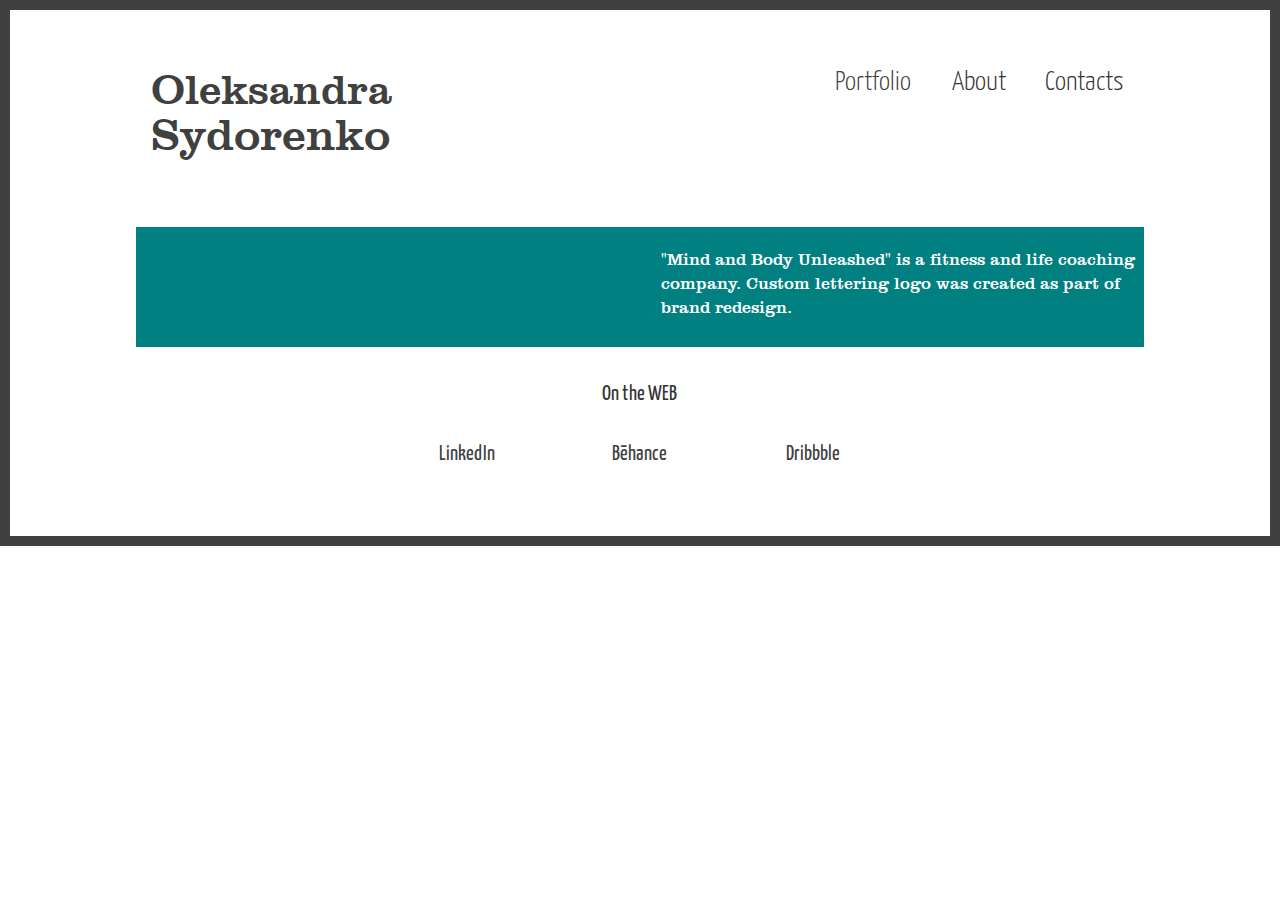
==== work_mindandbody.html @ eeb48d49 "new page added, edit content" ====
<!DOCTYPE html PUBLIC "-//W3C//DTD XHTML 1.0 Transitional//EN"
        "http://www.w3.org/TR/xhtml1/DTD/xhtml1-transitional.dtd">
<html xmlns="http://www.w3.org/1999/xhtml">
<head>
    <meta charset="utf-8">
    <meta http-equiv="X-UA-Compatible" content="IE=edge">
    <meta name="viewport" content="width=device-width, initial-scale=1">
    <meta name="author" content="Oleksandra Sydorenko">
    <meta name="copyright" content="Copyright 2014 Oleksandra Sydorenko">
    <title>Oleksandra Sydorenko - Grapgic and UX/UI Design</title>

    <!-- Latest compiled and minified CSS -->
    <link type="text/css" rel="stylesheet" href="css/bootstrap.min.css">

    <!-- Optional theme -->
    <link type="text/css" rel="stylesheet" href="css/bootstrap-theme.min.css">

    <link type="text/css" rel="stylesheet" href="style.css">
    <script type="text/javascript" src="js/bootstrap.min.js"></script>
</head>

<body>
<div class="container">
    <div><!--<img class="bg" src="D:\PORTFOLIO\MY WEBSITE\02-Assets\JPG\blur4.jpg" alt=""/>-->
    </div>
    <div class="inner-wrap">
        <div class="page">
            <div class="row">
                <div class="col-md-4 col-sm-6">
                    <div class="col-md-12 col-sm-12 title11">Oleksandra</div>
                    <div class="col-md-12 col-sm-12 title12">Sydorenko</div>
                    <!--<div class="col-md-12 col-sm-12 title2">Visual Designer</div>-->
                </div>
                <!--<div class="col-md-4 col-sm-6 logodiv"><img class="logo"
                                                            src="D:\PORTFOLIO\MY WEBSITE\02-Assets\PNG\logo-01.png" alt=""/>
                </div>-->
                <div class="col-md-4 col-md-offset-4 col-sm-6 col-xs-12 navcol">

                    <div class="col-md-4 col-sm-4 col-xs-4 nav"><a class="menu" href="http://www.facebook.com">Portfolio</a></div>


                    <div class="col-md-4 col-sm-4 col-xs-4 nav">About</div>


                    <div class="col-md-4 col-sm-4 col-xs-4 nav">Contacts</div>

                </div>
            </div>


            <div class="row break">
            </div>
            <div class="row break">
            </div>
            <div class="content">
                <div class="workcontainer">
                    <div class="row">
                        <div class="col-md-6">
                            <div class="col-md-6 col-sm-6 col-xs-6"><img class="logo" src="D:\PORTFOLIO\MY WEBSITE\index\img\mnb_logo.png" alt=""></div>
                            </div>
                            <div class="col-md-6 col-sm-6 col-xs-6 about copy">"Mind and Body Unleashed" is a fitness and life coaching company. Custom lettering logo was created as part of brand redesign.
                            </div>
                        </div>
                    </div>
                    <div class="row">
                        <div class="col-md-12 col-sm-12 col-xs-12 work"><img class="imgwork" src="D:\PORTFOLIO\MY WEBSITE\index\img\mind and body unleashed-03.jpg" alt=""/>
                        </div>
                    </div>
                    <div class="row">
                        <div class="col-md-12 col-sm-12 col-xs-12 work"><img class="imgwork" src="D:\PORTFOLIO\MY WEBSITE\index\img\brochure_mockup_front.jpg" alt=""/>
                        </div>
                    </div>
                    <div class="row">
                        <div class="col-md-12 col-sm-12 col-xs-12 work"><img class="imgwork" src="D:\PORTFOLIO\MY WEBSITE\index\img\brochure_mockup_back.jpg" alt=""/>
                        </div>
                    </div>
                    <div class="row">
                        <div class="col-md-12 col-sm-12 col-xs-12 work"><img class="imgwork" src="D:\PORTFOLIO\MY WEBSITE\index\img\brochure_mindandbody.jpg" alt=""/>
                        </div>
                    </div>
                    <div class="row">
                        <div class="col-md-12 col-sm-12 col-xs-12 work"><img class="imgwork" src="D:\PORTFOLIO\MY WEBSITE\index\img\brochure_mindandbody2.jpg" alt=""/>
                        </div>
                    </div>
                    <div class="row">
                        <div class="col-md-12 col-sm-12 col-xs-12 work"><img class="imgwork" src="D:\PORTFOLIO\MY WEBSITE\index\img\mindandbody_pressed.jpg" alt=""/>
                        </div>
                    </div>
                </div>
            </div>
            <div class="row break">
            </div>
            <div class="row">
                <div class="col-md-4 col-md-offset-4 weblinks">
                    On the WEB
                </div>
            </div>
            <div class="row break">
            </div>
            <div class="row">
                <div class="col-md-2 col-md-offset-3 weblinks"><a href="http://ca.linkedin.com/pub/oleksandra-sydorenko/40/571/b78" target="_blank">LinkedIn</a></div>
                <div class="col-md-2 weblinks"><a href="https://www.behance.net/oleksandra_s" target="_blank">Bēhance</a></div>
                <div class="col-md-2 weblinks"><a href="http://www.dribbble.com/oleksandra" target="_blank">Dribbble</a></div>
            </div>
        </div>
    </div>
    <div class="copyright">© Oleksandra Sydorenko 2014
    </div>
</div>

</body>

</html>
---- style.css ----
@font-face
{
font-family: vrindaFont;
src: url("fonts/vrinda_F.ttf");
}

@font-face
{
font-family: alakoFont;
src: url("fonts/alako_5.ttf");
}

@font-face
{
font-family: claredonFont;
src: url("fonts/claredon.ttf");
}

@font-face
{
font-family: yxlightFont;
src: url("fonts/yanone-xlight.ttf");
}

@font-face
{
font-family: ylightFont;
src: url("fonts/yanone-light.ttf");
}

@font-face
{
font-family: yregFont;
src: url("fonts/yanone-reg.ttf");
}

@font-face
{
font-family: yboldFont;
src: url("fonts/yanone-bold.ttf");
}

img.bg {
  /* Set rules to fill background */
  min-height: 100%;
  min-width: 1024px;

  /* Set up proportionate scaling */
  width: 100%;
  height: auto;

  /* Set up positioning */
  position: fixed;
  top: 0;
  left: 0;
  z-index: -1000; /* the border of container wasn't showing up without z-index*/
}

@media screen and (max-width: 1024px) { /* Specific to this particular image */
  img.bg {
    left: 50%;
    margin-left: -512px;   /* 50% */
  }
}

@media all and (min-width: 960px) {
    .title11{
        font-size: 3em;
        text-align:left;
    }
    .title12{
            font-size: 3.2em;
            text-align:left;
        }
    .title2 {
            font-size: 2.3em;
            text-align:left;
        }
}

@media all and (max-width: 959px) and (min-width: 600px) {
    .title11{
        font-size: 2.7em;
        text-align:left;
    }
    .title12{
                font-size: 2.9em;
                text-align:left;
            }
    .title2 {
        font-size: 2.3em;
        text-align:left;
    }
}

@media all and (max-width: 599px) and (min-width: 320px) {
    .title11{
        font-size: 2.2em;
        text-align:center;
    }
    .title12{
                font-size: 2.35em;
                text-align:center;
            }
    .title2{
        font-size: 1.8em;
        text-align:center;
    }

}

@media all and (max-width: 320px){
    .title11{
        font-size: 2.2em;
        text-align:center;
    }
    .title12{
                font-size: 2.35em;
                text-align:center;
            }
    .title2{
            font-size:1.6em;
            text-align:center;
        }

}

a:link {
text-decoration:none;
color: #404041;
}
a:hover {

   background:none;
    filter:none;
    box-shadow:none;
    border-radius:0px;
    border:none;
    color: #404041;
   }
a: active: {
text-decoration:none;
color: #404041;
}

a:visited {
text-decoration:none;
color: #404041;
}

body {
   /* background-image:url("img/blur4.jpg");*/
    background-size:cover;
    border: 10px;
    border-style: solid;
    border-color: #404041;
}
.container{
    /*padding: 1%;
    margin-left: 10%;*/
    width:100%;
    margin-bottom:0;


}
.inner-wrap {
width: 90%;
padding: 4%;
max-width:1200px;
margin-left:auto;
margin-right:auto;

}

.title11 {
    display: inline-block;
    /*background-color: yellow;*/
    font-family: claredonFont;
    color: #404041;
}

.title12 {
    display: inline-block;
    /*background-color: yellow;*/
    font-family: claredonFont;
    color: #404041;
    margin-top: -5%;

}

.title2 {
    /*background-color: yellow;*/
    font-family: yboldFont;
    margin-top: 1em;
    color: #404041;
     margin-bottom: 10%;
}

.logo{
    max-width: 100%;
    max-height: 100%;
    display:block;

    margin-left: auto;
    margin-right:auto;
    margin-bottom:2%;
}

.logodiv{
    height: 200px;
    /*background-color:yellow;*/
    position:relative;
    margin-border:2%;
    }

.nav {
    font-size: 2em;
    /*background-color:yellow;*/
    font-family: ylightFont;
    text-align: center;
    font-smooth: always;

}

.a .menu: hover{
color: red ;
}

.content{
    background-color: teal;
}

.break {
    height:30px;
}

.label1{
    bottom: 0px;
    left: 0px;
    right: 0px;
    top: 0px;
    padding: 2px 0px;
    color: #404041;
    background: #323232;
    /*margin-top: -10px;
    bottom: 0px;
    padding: 12px 10px;
    font-size: 18px;
    line-height: 1em;
    letter-spacing: .07em;*/
    position:absolute;
    width: 100%;
    height: 100%;
    border-radius: 0;
    left: 0;
    opacity:0;
    -webkit-transition: opacity: 50ms;
    -moz-transition: opacity 50ms;
    -o-transition: opacity 50ms;
    transition: opacity 50ms;
    z-index:1000;
    text-align:center;
    display: table;
    border: 0px;
    margin:0px;
    padding: 0px;
}
.label1 .label_text{

    width:100%;
    height:100px;
    background-color: white;
    display: table-cell;
    vertical-align: middle;
    border:0px;
    font-size: 1.5em;
    line-height: 1em;
    letter-spacing: .07em;
    font-family: yregFont;
    text-transform: uppercase;

    /*margin-top: 50%;
    bottom: 0px;
    padding: 12px 10px;
    margin: 0 auto;
    color:red;
    text-align:center;
    width:100%;
    height:100%;
    font-size: 18px;
    line-height: 1em;
    letter-spacing: .07em
    */
}
.label1:hover{
opacity:1;
}

.portfolio {
  background-image: url("img/portfolio_elements-01.jpg");
  display: block;
  height: 250px;
  background-size:contain;
  background-position:center;
  background-repeat:no-repeat;
  border: 2px;
  border-color: white;
  border-style: solid;
  position: relative;
  padding-left: 0px;
  padding-top: 0px;
  margin-bottom: 40px;


  /*background-image: url("../02-Assets/JPG/portfolio content/slide1_1.jpg");*/
  /*background-repeat: no-repeat;
  background-size: 250%;
  background-position: 30% 44%;*/
}


.portfolio:hover,active {
  border: 5 px;
  border-color: #404041;
    /*box-shadow: 3px 3px 2px 2px #6A7D79;*/
}

.element2{
   background-image: url("img/portfolio_elements-02.jpg");
   }


.element3{
   background-image: url("img/portfolio_elements-03.jpg");
  }
.element4{
    background-image: url("img/portfolio_elements-04.jpg");
}

.weblinks {
    text-align:center;
    font-family: yregFont;
    font-size: 1.5em;
}

.copyright{
    color: white;
    text-align: center;
}

.about {
    font-family: claredonFont;
    font-size:1.2em;
}

p {

text-indent: 50px;

 }

.copy {
padding: 2%;
color:white;
}

.workcontainer {
min-width:0;
}

.work {

    min-width: 10px;

}



.logo{
       /* background-image: url("img/mnb_logo.png");
        display: block;
        height: 100px;;
        background-size:contain;
        background-position:center;
        background-repeat:no-repeat;*/



}

.imgwork {
    display: block;
    margin: 0 auto;
    width: 100%;
    max-width: 765px;
}
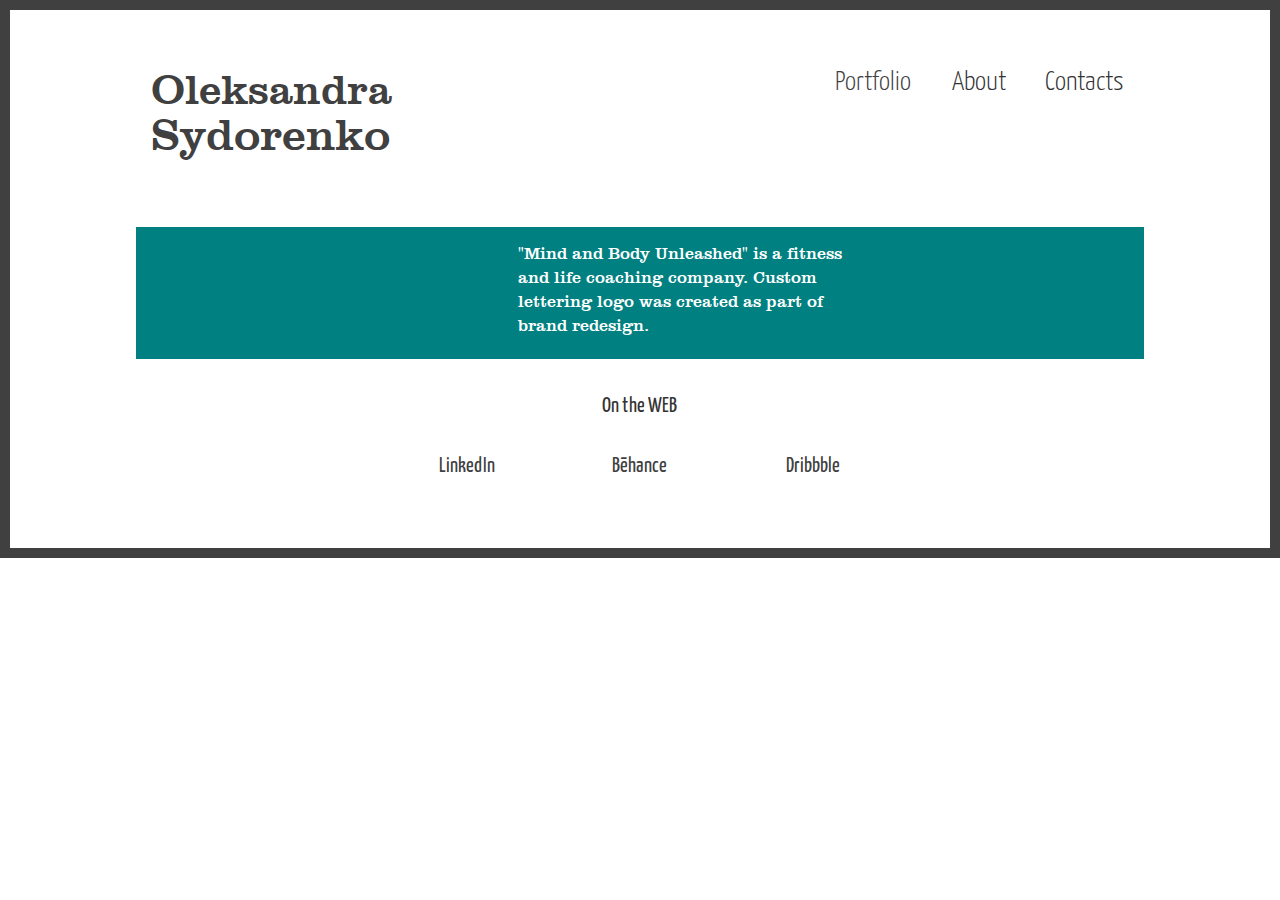
==== commit 490a9c6c: "new page added, edit content" ====
--- a/work_mindandbody.html
+++ b/work_mindandbody.html
@@ -55,10 +55,12 @@
             <div class="content">
                 <div class="workcontainer">
                     <div class="row">
-                        <div class="col-md-6">
-                            <div class="col-md-6 col-sm-6 col-xs-6"><img class="logo" src="D:\PORTFOLIO\MY WEBSITE\index\img\mnb_logo.png" alt=""></div>
-                            </div>
-                            <div class="col-md-6 col-sm-6 col-xs-6 about copy">"Mind and Body Unleashed" is a fitness and life coaching company. Custom lettering logo was created as part of brand redesign.
+                        <div class="work">
+                            <div class="col-md-12 imgwork">
+                                <div class="col-md-6 col-sm-6 col-xs-6 "><img class="logo" src="D:\PORTFOLIO\MY WEBSITE\index\img\mnb_logo.png" alt=""></img>
+                                </div>
+                                <div class="col-md-6 col-sm-6 col-xs-6 about copy">"Mind and Body Unleashed" is a fitness and life coaching company. Custom lettering logo was created as part of brand redesign.
+                                </div>
                             </div>
                         </div>
                     </div>
--- a/style.css
+++ b/style.css
@@ -76,6 +76,9 @@
             font-size: 2.3em;
             text-align:left;
         }
+    .about {
+        font-size: 1.2em;
+    }
 }
 
 @media all and (max-width: 959px) and (min-width: 600px) {
@@ -91,6 +94,9 @@
         font-size: 2.3em;
         text-align:left;
     }
+    .about {
+            font-size: 1.1em;
+        }
 }
 
 @media all and (max-width: 599px) and (min-width: 320px) {
@@ -106,6 +112,9 @@
         font-size: 1.8em;
         text-align:center;
     }
+    .about {
+            font-size: 1em;
+        }
 
 }
 
@@ -350,10 +359,10 @@
 
 .about {
     font-family: claredonFont;
-    font-size:1.2em;
-}
-
-p {
+
+}
+
+br {
 
 text-indent: 50px;
 
@@ -377,6 +386,9 @@
 
 
 .logo{
+float: right;
+padding:15px;
+
        /* background-image: url("img/mnb_logo.png");
         display: block;
         height: 100px;;
